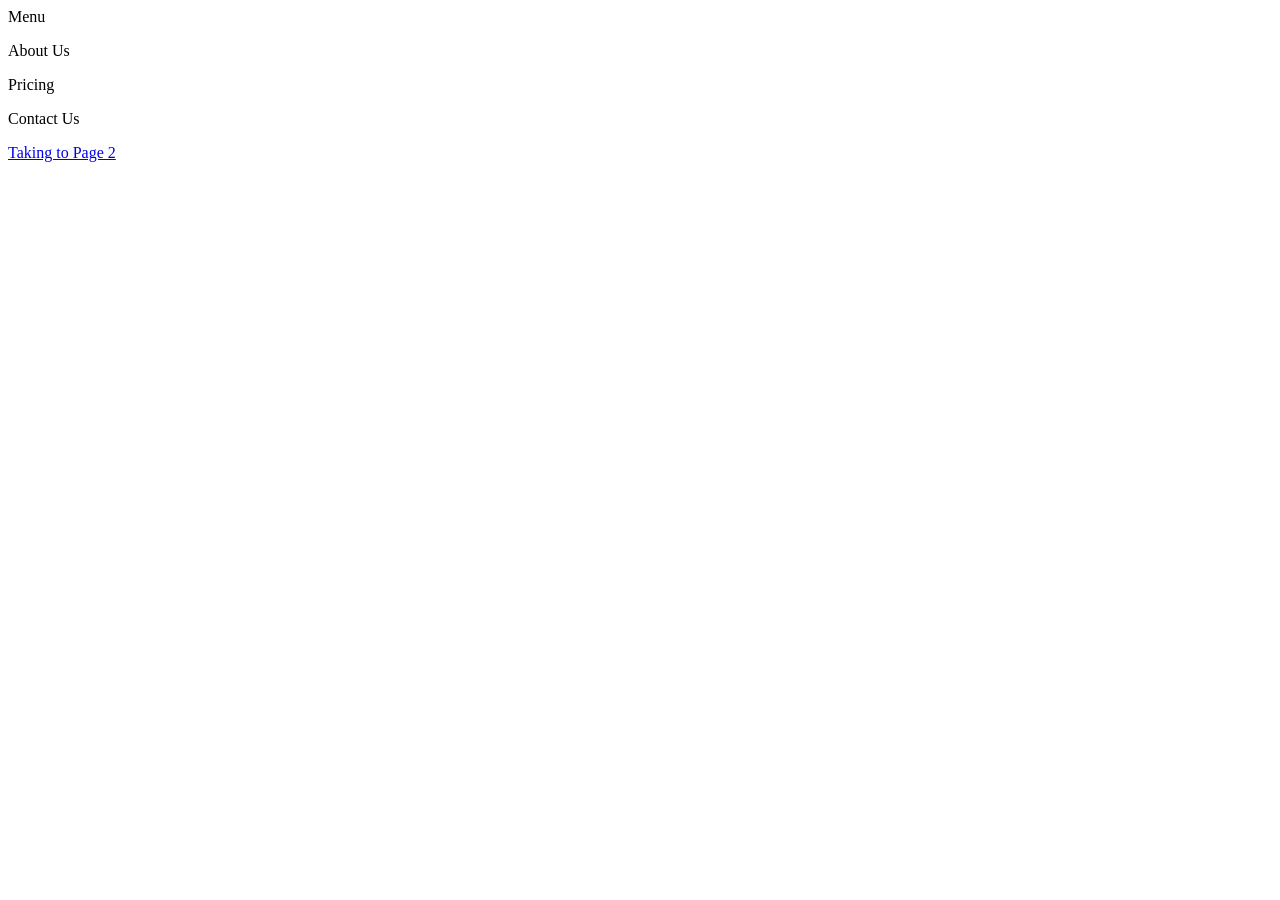
==== index.html @ 0c97c7a4 "Create index.html" ====
<html>
<head>
<title>Washers</title>

<!-- Start VWO SmartCode --> 
<script src="https://dev.visualwebsiteoptimizer.com/tag/1202926.js"></script> 
<!-- End VWO SmartCode -->
</head>

<body>
  <div class="main_nav">
    <p>Menu</p>
    <p>About Us</p>
    <p>Pricing</p>
    <p>Contact Us</p>
    <p><a href="/2.page">Taking to Page 2</a></p>
  </div>
  

</body>

</html>
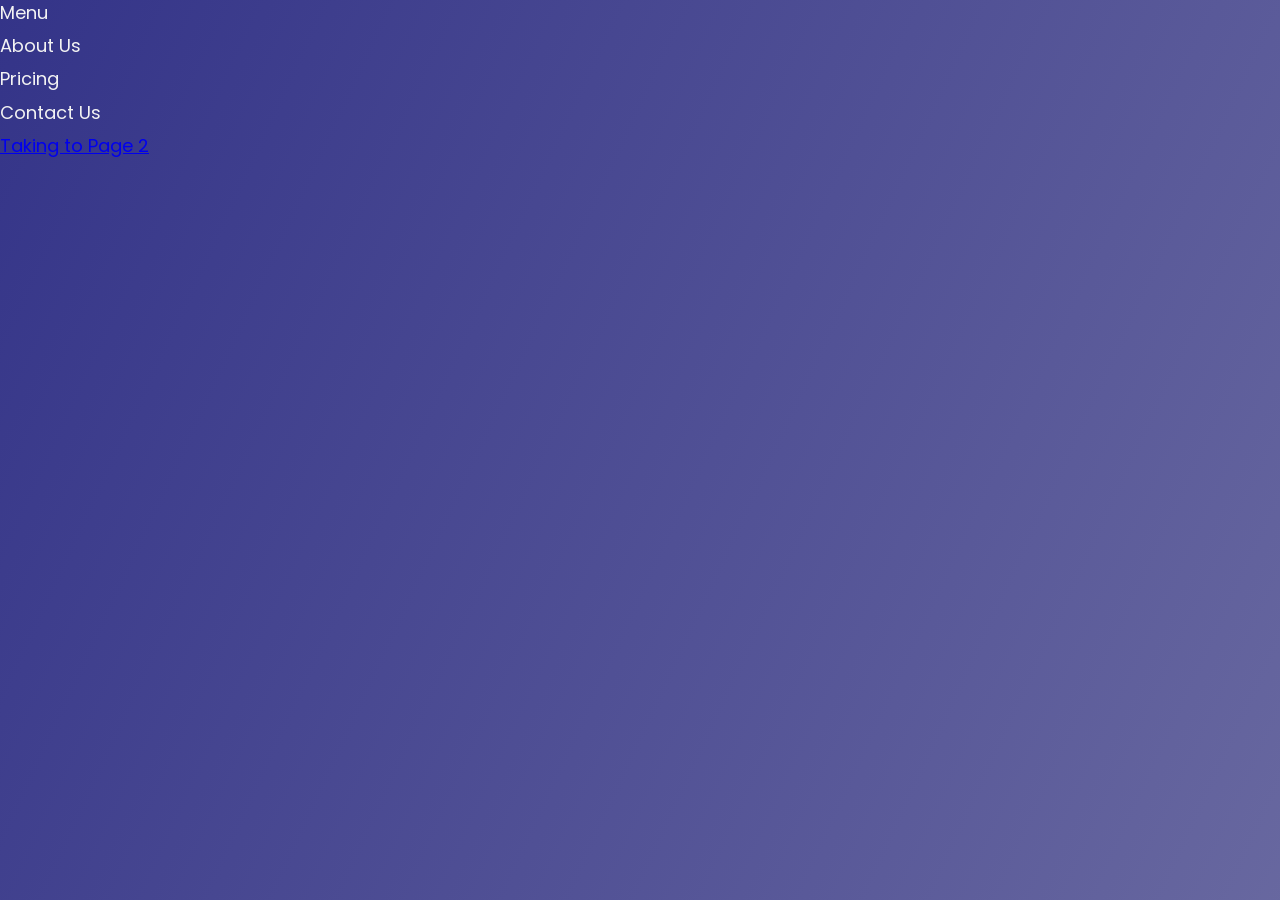
==== commit 16a0c78e: "Update index.html adding css styling" ====
--- a/index.html
+++ b/index.html
@@ -1,7 +1,7 @@
 <html>
 <head>
 <title>Washers</title>
-
+<link rel="stylesheet" text="type/css" href="style.css">
 <!-- Start VWO SmartCode --> 
 <script src="https://dev.visualwebsiteoptimizer.com/tag/1202926.js"></script> 
 <!-- End VWO SmartCode -->
--- a/style.css
+++ b/style.css
@@ -0,0 +1,181 @@
+@import url('https://fonts.googleapis.com/css?family=Poppins:200i,400&display=swap');
+
+:root {
+  --color-white: #f3f3f3;
+  --color-darkblue: #1b1b32;
+  --color-darkblue-alpha: rgba(27, 27, 50, 0.8);
+  --color-green: #37af65;
+}
+
+*,
+*::before,
+*::after {
+  box-sizing: border-box;
+}
+
+body {
+  font-family: 'Poppins', sans-serif;
+  font-size: 1rem;
+  font-weight: 400;
+  line-height: 1.4;
+  color: var(--color-white);
+  margin: 0;
+}
+
+/* mobile friendly alternative to using background-attachment: fixed */
+body::before {
+  content: '';
+  position: fixed;
+  top: 0;
+  left: 0;
+  height: 100%;
+  width: 100%;
+  z-index: -1;
+  background: var(--color-darkblue);
+  background-image: linear-gradient(
+      115deg,
+      rgba(58, 58, 158, 0.8),
+      rgba(136, 136, 206, 0.7)
+    ),
+    url(https://cdn.freecodecamp.org/testable-projects-fcc/images/survey-form-background.jpeg);
+  background-size: cover;
+  background-repeat: no-repeat;
+  background-position: center;
+}
+
+h1 {
+  font-weight: 400;
+  line-height: 1.2;
+}
+
+p {
+  font-size: 1.125rem;
+}
+
+h1,
+p {
+  margin-top: 0;
+  margin-bottom: 0.5rem;
+}
+
+label {
+  display: flex;
+  align-items: center;
+  font-size: 1.125rem;
+  margin-bottom: 0.5rem;
+}
+
+input,
+button,
+select,
+textarea {
+  margin: 0;
+  font-family: inherit;
+  font-size: inherit;
+  line-height: inherit;
+}
+
+button {
+  border: none;
+}
+
+.container {
+  width: 100%;
+  margin: 3.125rem auto 0 auto;
+}
+
+@media (min-width: 576px) {
+  .container {
+    max-width: 540px;
+  }
+}
+
+@media (min-width: 768px) {
+  .container {
+    max-width: 720px;
+  }
+}
+
+.header {
+  padding: 0 0.625rem;
+  margin-bottom: 1.875rem;
+}
+
+.description {
+  font-style: italic;
+  font-weight: 200;
+  text-shadow: 1px 1px 1px rgba(0, 0, 0, 0.4);
+}
+
+.clue {
+  margin-left: 0.25rem;
+  font-size: 0.9rem;
+  color: #e4e4e4;
+}
+
+.text-center {
+  text-align: center;
+}
+
+/* form */
+
+form {
+  background: var(--color-darkblue-alpha);
+  padding: 2.5rem 0.625rem;
+  border-radius: 0.25rem;
+}
+
+@media (min-width: 480px) {
+  form {
+    padding: 2.5rem;
+  }
+}
+
+.form-group {
+  margin: 0 auto 1.25rem auto;
+  padding: 0.25rem;
+}
+
+.form-control {
+  display: block;
+  width: 100%;
+  height: 2.375rem;
+  padding: 0.375rem 0.75rem;
+  color: #495057;
+  background-color: #fff;
+  background-clip: padding-box;
+  border: 1px solid #ced4da;
+  border-radius: 0.25rem;
+  transition: border-color 0.15s ease-in-out, box-shadow 0.15s ease-in-out;
+}
+
+.form-control:focus {
+  border-color: #80bdff;
+  outline: 0;
+  box-shadow: 0 0 0 0.2rem rgba(0, 123, 255, 0.25);
+}
+
+.input-radio,
+.input-checkbox {
+  display: inline-block;
+  margin-right: 0.625rem;
+  min-height: 1.25rem;
+  min-width: 1.25rem;
+}
+
+.input-textarea {
+  min-height: 120px;
+  width: 100%;
+  padding: 0.625rem;
+  resize: vertical;
+}
+
+.submit-button {
+  display: block;
+  width: 100%;
+  padding: 0.75rem;
+  background: var(--color-green);
+  color: inherit;
+  border-radius: 2px;
+  cursor: pointer;
+}
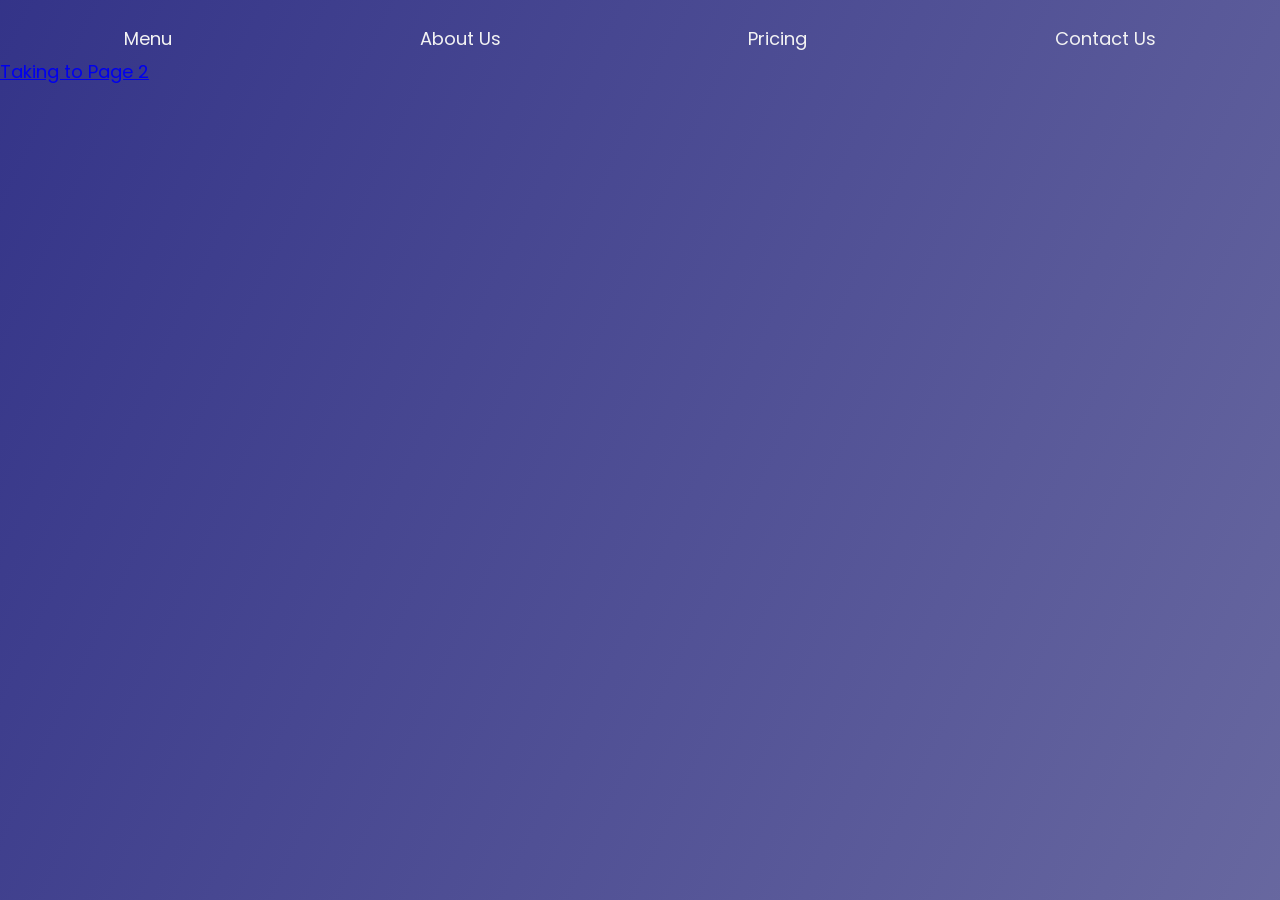
==== commit 46834a7d: "Update index.html updating the link" ====
--- a/index.html
+++ b/index.html
@@ -13,9 +13,9 @@
     <p>About Us</p>
     <p>Pricing</p>
     <p>Contact Us</p>
-    <p><a href="/2.page">Taking to Page 2</a></p>
   </div>
-  
+
+  <p><a href="/page2">Taking to Page 2</a></p>
 
 </body>
 
--- a/style.css
+++ b/style.css
@@ -11,6 +11,11 @@
 *::before,
 *::after {
   box-sizing: border-box;
+}
+.main_nav {
+    display:flex;
+    justify-content:space-around;
+    margin-top:2%;
 }
 
 body {
